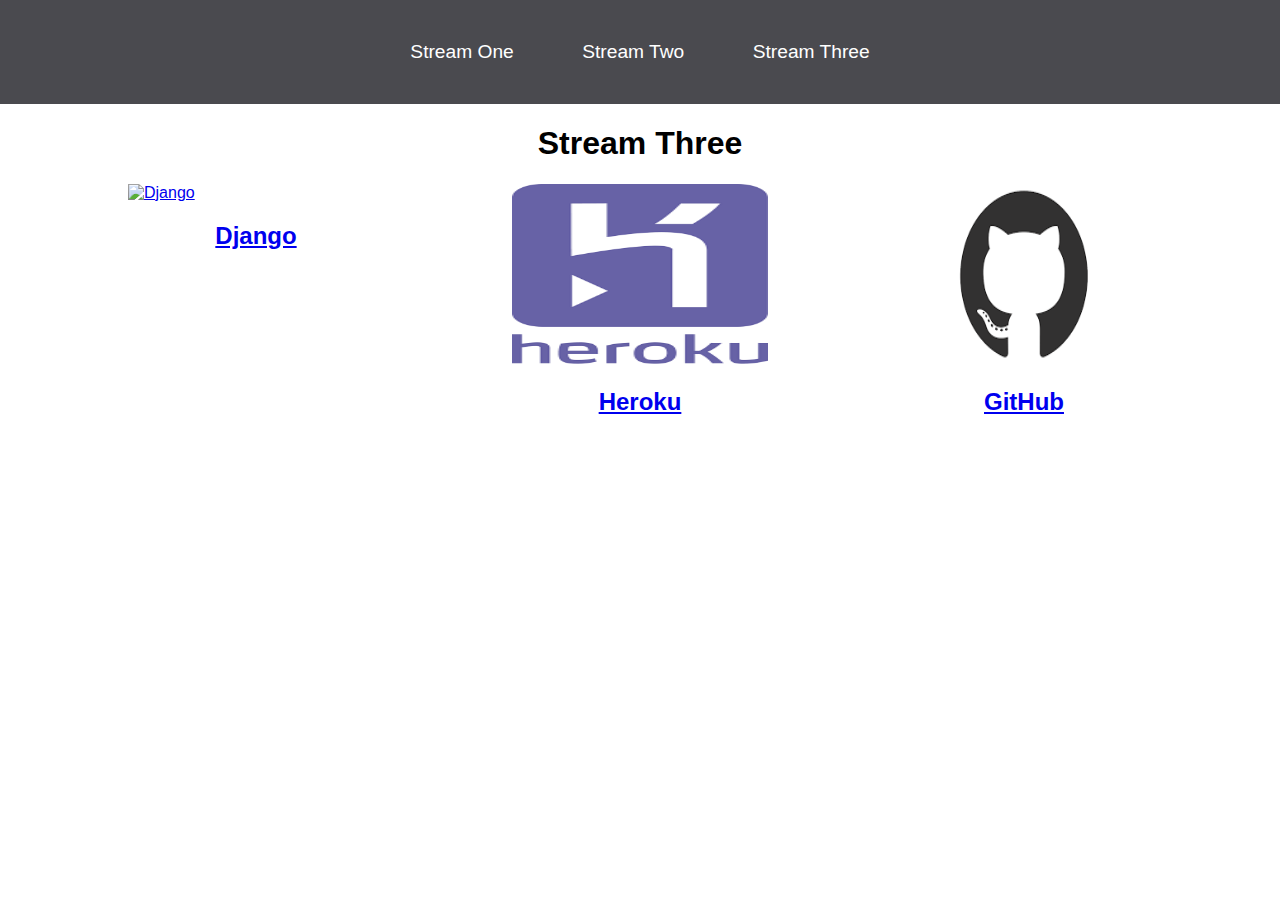
==== stream-three.html @ 11df56d3 "initial commit" ====
<!DOCTYPE html>
<html lang="en">
<head>
    <meta charset="UTF-8">
    <meta name="viewport" content="width=device-width, initial-scale=1.0">
    <title>Hello World</title>
      <link rel="stylesheet" href="css/style.css">
</head>
<body>
    <nav>
        <ul>
            <li><a href="stream-one.html">Stream One</a></li>
            <li><a href="stream-two.html">Stream Two</a></li>
            <li><a href="stream-three.html">Stream Three</a></li>
        </ul>
    </nav>
    <h1>Stream Three</h1>
    <div class="card">
        <a href="https://en.wikipedia.org/wiki/Django_(web_framework)" target="_blank">
            <img src="https://avatars.githubusercontent.com/u/27804?s=400&v=4" alt="Django">
            <h2>Django</h2>
        </a>
    </div>
    <div class="card">
        <a href="https://en.wikipedia.org/wiki/Heroku" target="_blank">
            <img src="[data-uri]" alt="Heroku">
            <h2>Heroku</h2>
        </a>
    </div>
    <div class="card">
        <a href="https://en.wikipedia.org/wiki/GitHub" target="_blank">
            <img src="[data-uri]" alt="GitHub">
            <h2>GitHub</h2>
        </a>
    </div>
    
    
</body>
</html>
---- css/style.css ----
body {
    margin: 0;
    padding: 0;
    font-family: 'Oswald', sans-serif;
}
nav ul {
    list-style: none;
    background-color: #4a4a4f;
    text-align: center;
    margin: 0;
    padding: 0;
}
nav li {
    font-size: 1.2em;
    line-height: 40px;
    height: 40px;
    display: inline-block;
    margin: 2.5%;
}
nav a {
    text-decoration: none;
    color: white;
    display: block;
}
nav a:hover {
    background-color: #fff;
    color: #4a4a4f;
}
.card {
    float: left;
    width: 20%;
    margin-left: 10%;
}
.card a {
    text-align: center;
}
img {
    width: 100%;
    height: 180px;
}
h1 {
    text-align: center;
}
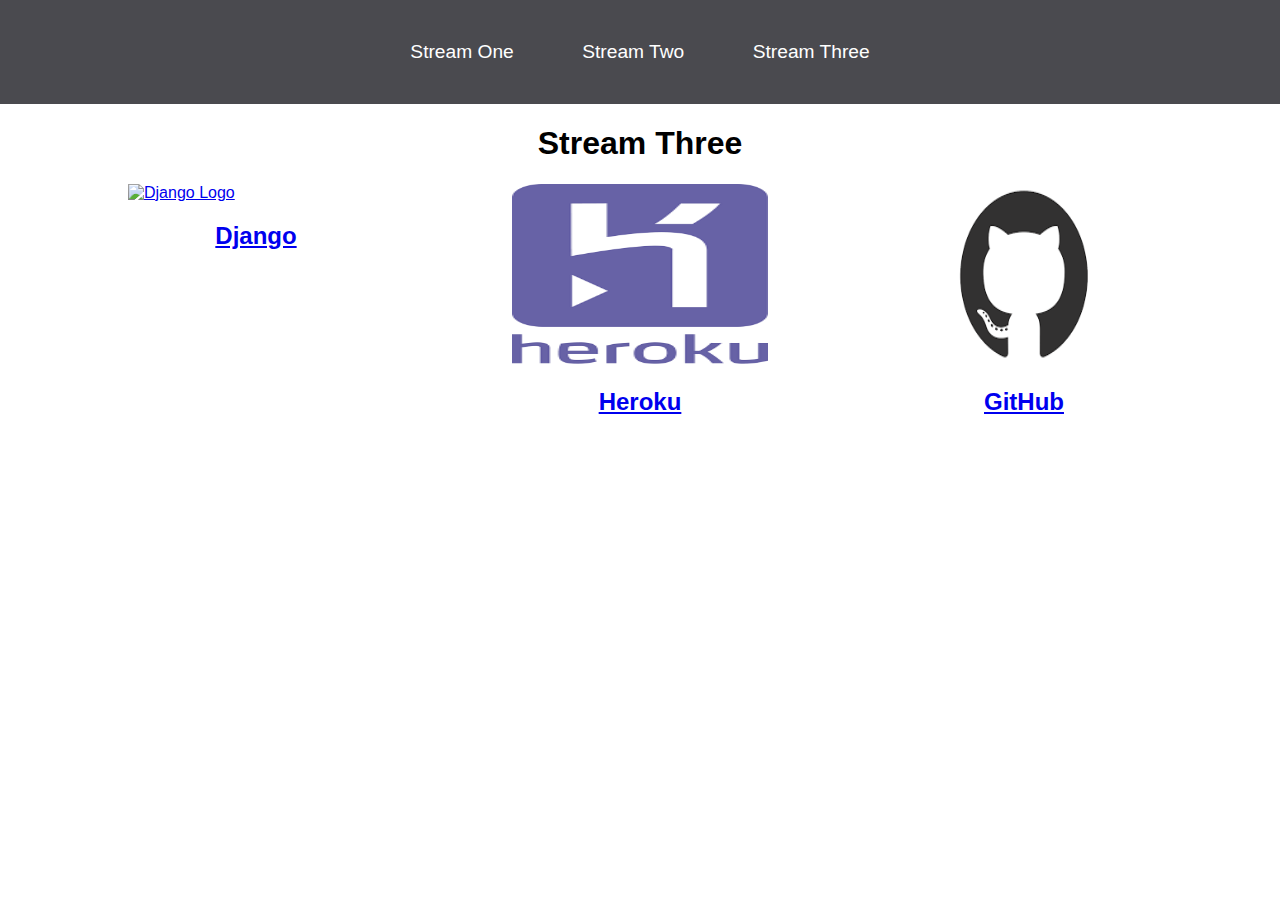
==== commit c5027945: "made alt tags more descriptive" ====
--- a/stream-three.html
+++ b/stream-three.html
@@ -9,7 +9,7 @@
 <body>
     <nav>
         <ul>
-            <li><a href="stream-one.html">Stream One</a></li>
+            <li><a href="index.html">Stream One</a></li>
             <li><a href="stream-two.html">Stream Two</a></li>
             <li><a href="stream-three.html">Stream Three</a></li>
         </ul>
@@ -17,19 +17,19 @@
     <h1>Stream Three</h1>
     <div class="card">
         <a href="https://en.wikipedia.org/wiki/Django_(web_framework)" target="_blank">
-            <img src="https://avatars.githubusercontent.com/u/27804?s=400&v=4" alt="Django">
+            <img src="https://avatars.githubusercontent.com/u/27804?s=400&v=4" alt="Django Logo">
             <h2>Django</h2>
         </a>
     </div>
     <div class="card">
         <a href="https://en.wikipedia.org/wiki/Heroku" target="_blank">
-            <img src="[data-uri]" alt="Heroku">
+            <img src="[data-uri]" alt="Heroku Logo">
             <h2>Heroku</h2>
         </a>
     </div>
     <div class="card">
         <a href="https://en.wikipedia.org/wiki/GitHub" target="_blank">
-            <img src="[data-uri]" alt="GitHub">
+            <img src="[data-uri]" alt="GitHub Logo">
             <h2>GitHub</h2>
         </a>
     </div>
